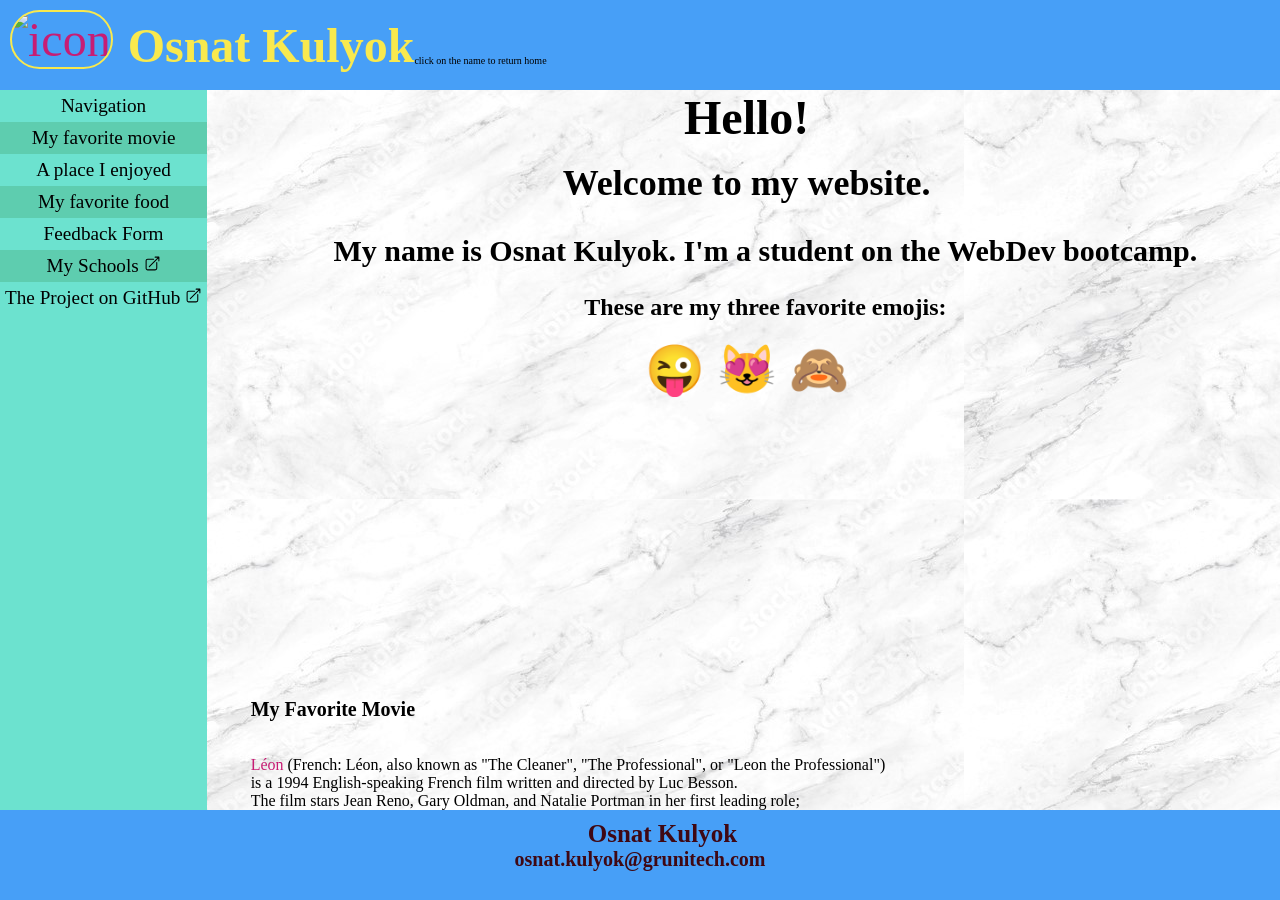
==== index.html @ 678dc271 "web project transfered" ====
<!DOCTYPE html>
<html lang="en">

<head>
    <meta charset="utf-8"/>
    <meta http-equiv="X-UA-Compatible" content="IE=edge" />
    <meta name="viewport" content="width=device-width, initial-scale=1.0" />
    <title>OSNAT KULYOK - HOME</title>
    <link rel="shortcut icon"
            href="./images/leon-the-professional.download"
            type="image/x-icon">
    <link rel="stylesheet" href="./style_2.css">
</head>

<body>

    <div class="header">
      <a href="./index.html">
        <img class="border" alt="icon" src="./Images/face.jpg"/>
      </a>
      <header><a href="./index.html">Osnat Kulyok</a><br>
      <p id="home">click on the name to return home</p></header>
    </div>


    <div class="navbar">
      <a class="button" href="#front_page" target="_self">Navigation</a>
      <a class="dark_button " href="#movie" target="_self">My favorite movie</a>
      <a class="button" href="#place" target="_self" >A place I enjoyed </a>
      <a class="dark_button" href="#favorite_food">My favorite food</a>
      <a class="button" href="#form" target="_self" >Feedback Form</a>
      <a class="dark_button" href="schools.html" target="_blank">My Schools&nbsp;<svg class="external" xmlns="http://www.w3.org/2000/svg" fill="none" viewBox="0 0 24 24" stroke-width="1.5" stroke="currentColor">
                                                <path stroke-linecap="round" stroke-linejoin="round" d="M13.5 6H5.25A2.25 2.25 0 003 8.25v10.5A2.25 2.25 0 005.25 21h10.5A2.25 2.25 0 0018 18.75V10.5m-10.5 6L21 3m0 0h-5.25M21 3v5.25" />
                                                </svg></a>
      <a class="button" href="https://github.com/osnatkulyok/WebDev-project.git" target="_blank">The Project on GitHub&nbsp;<svg class="external" xmlns="http://www.w3.org/2000/svg" fill="none" viewBox="0 0 24 24" stroke-width="1.5" stroke="currentColor">
                                                <path stroke-linecap="round" stroke-linejoin="round" d="M13.5 6H5.25A2.25 2.25 0 003 8.25v10.5A2.25 2.25 0 005.25 21h10.5A2.25 2.25 0 0018 18.75V10.5m-10.5 6L21 3m0 0h-5.25M21 3v5.25" />
                                                </svg></a>
    </div>


    <div class="scroll-container">
        <div id="front_page">
            <h1>Hello!</h1>
            <h2>Welcome to my website.</h2>
            <h3>My name is Osnat Kulyok. I'm a student on the WebDev bootcamp.</h3>
            <h4>These are my three favorite emojis:</h4>
            <h5 id="emoji">&#128540 &#128571 &#128584</h5>
        </div>

        <div id="movie">
            <h3 id="secondtitile">My Favorite Movie</h3>
            <p>
                <a id="in_formation" target="_blank" href="https://www.imdb.com/title/tt0110413/">Léon</a> (French: Léon, also known as "The Cleaner", "The Professional", or "Leon the Professional")
                is a 1994 English-speaking French film written and directed by Luc Besson.
                The film stars Jean Reno, Gary Oldman, and Natalie Portman in her first leading role;
            </p>
           <img id="img_leon"
                src="./images/leon-the-professional.download"
                alt="The killer Matilda"/>
            <h3 id="summary_1">A short description</h3>
            <p class="p_leon_place">
            Leon (Jean Reno) is a cold-blooded assassin living in the Little Italy area of Manhattan, New York.
            Leon lives an ascetic and gray life, lives in cheap motels and stays away from human society.
            He devotes most of his time to training and assassinations in the service of an Italian mobster named Tony (Danny Aiello).
            In his free time he spends in the cinema alone watching old Gene Kelly musicals.
            One day he meets Mathilda (Natalie Portman), a 12-year-old girl who lives with her abusive family in a nearby apartment.
            After corrupt agents of the Drug Enforcement Administration (DEA) led by Norman Stansfield (Gary Oldman) kill Mathilda's family members,
            Leon picks her up at his home.
            Later in the film, Leon and Matilda are shown dealing with unexpected life events
            </p>
            <h4 id="my_reason">Why do Léon</h4>
            <p class="p_16">
                I connected with Leon's story from Matilda's perspective.
                After many upheavals that she experienced at such a young age,
                she always finds within herself the courage to act intuitively.
                Time after time chooses to face the fear and be true to her natural
                character.
            </p>
            <h4>A quote from the movie's song "Shape Of My Heart";</h4>
            <p class="p_16">
                ''He deals the cards to find the answer
                 The sacred geometry of chance
                 The hidden law of a probable outcome
                 The numbers lead a dance ,,
            </p>
        </div>

        <div id="place">

            <div class="flex">
                <div>
                    <h3 id="t_place">My Favorite Place</h3>
                    <p class="p_leon_place" id="hope">
                        My favorite place to visit is an any natural
                        place with water. The special I would be able
                        to recommend is called <a id="information" target="_blank" href="https://maps.app.goo.gl/mrnmHLaAzQPguMEc9">"Hof Habonim"</a>.
                        It's a clean & quite place, where you can enjoy
                        your time and relax.

                        In my opinion, Bonim Beach is a special place,
                        since it is a private and clean beach. There
                        are rocky areas with big curves where you can
                        sit there and watch the sea, stare, dream or
                        just let your thoughts run.
                    </p>

                    <img id="img_boat" src="./images/build.png"
                         alt="An abandoned ship in the middle of the sea"/>
                </div>
                <div class="scroll_block">
                    <img class="pic" src="./images/build.png"
                     alt="Hof Habonim views"/>
                    <img class="pic" src="./images/bonim1.jpg"
                     alt="Hof Habonim views"/>
                    <img class="pic" src="./images/bonim2.jpg"
                     alt="Hof Habonim views"/>
                    <img class="pic" src="./images/bonim3.jpg"
                     alt="Hof Habonim views"/>
                </div>
            </div>
        </div>

        <div id="favorite_food">
            <h3 id="food">My food preferences</h3>
            <h4>A bit about me & Why does it important to choose the right food follow your goals</h4>
            <p class="p_16">
                Food, the calming fuel and source of fantasy and play.
                For me, as a competitive athlete, it's much more then food and craving.
                Every one have to notice and realize what food make them feel good and more afficient.


                For example I would like to share with you some of my favorite meaningful foods.
            </p>

            <ol>
                    <li>The first and most important in terms of nutritional values, <a target="_blank" href="https://he.wikipedia.org/wiki/%D7%91%D7%A9%D7%A8">meat</a>. </li>
                    <img id="meat" src="./images/meat.jpg"
                         alt="Fresh meat platter"
                          align="left"/>
                    <li id="li_2">The <a target="_blank" href="https://he.wikipedia.org/wiki/%D7%90%D7%9C%D7%AA%D7%99%D7%AA">salmon fish</a>, a food rich in protein, calcium and <a href="https://www.w3schools.com/css/css_padding.asp/omega">omega 3</a>.</li>
                    <img id="salmon" src="./images/salomon.jfif"
                         alt="F resh smoked salmon"
                          align="left"/>
                    <li id="li_3">The third and last one is pizza.
                        would be effective especially after <a target="_blank" href="html.404">weight training</a>. </li>
                    <img id="pizza" src="./images/pizza.jpg"
                         alt="Italian pizza rich in vegetables"
                          align="left"/>
                </ol>
        </div>

        <div id="form" class="feedbak_form">
            <form>
                <h1 class="form">Feedback Form</h1>
                <h3 class="form">I'd love to hear your honest toughts!</h3>

                <div class="box">
                     <h3>Personal Details</h3>
                     <div class="box_1">
                         <label>Full name: <input type="text" class="border" id="in_name" name="name"></label>
                         <label class="right">Phone number: <input type="tel" class="border" id="in_phone" name="phone" placeholder="123-4567-890" pattern="[0-9]{3}-[0-9]{4}-[0-9]{3}"></label>
                     </div>
                     <div class="box_2">
                         <label id="email">Email: <input type="email" class="border" id="in_email" name="email" pattern="[a-z0-9._%+-]+@[a-z0-9.-]+\.[a-z]{2, 4}$"></label>
                         <label class="right">Date of birth: <input type="date" class="border" id="in_date" name="date"></label>
                     </div>
                </div>

                 <div class="box-2">
                     <div id="div">
                         <h3 class="box_title">Your Feadback</h3>
                         <textarea id="message" class="border" name="message"></textarea>
                         <label id="in_message" for="message">Your message:</label>

                         <h4 class="box_title">Rating:
                             <input type="radio" id="1" name="rating">
                             <input type="radio" id="2" name="rating">
                             <input type="radio" id="3" name="rating">
                             <input type="radio" id="4" name="rating">
                             <input type="radio" id="5" name="rating">
                             <br>
                             <label for="1" class="num">&emsp;&ensp;&nbsp;1</label>
                             <label for="2" class="num">2</label>
                             <label for="3" class="num">3</label>
                             <label for="4" class="num">4</label>
                             <label for="5" class="num">5</label>
                         </h4>

                     <div class="choice">
                          <label for="multi_choice" class="box_title">How did you find this website?</label><br>
                          <select id="multi_choice" class="border" name="choice">
                                <option value="roaming the internet">roaming the internet</option>
                                <option value="word of mouth">word of mouth</option>
                                <option value="from ad">from ad</option>
                          </select>
                     </div>
                 </div>
            </div>


                <button type="submit" class="submit border" id="submit" formaction="#">
                    submit
                </button>
                <button type="reset" class="submit border" id="reset" formaction="#">
                    reset
                </button>

            </form>
        </div>
    </div>


    <nav class="footer">
         <h4>Osnat Kulyok</h4>
         <div><a href="mailto: osnat.kuliok@grunitech.com">osnat.kulyok@grunitech.com</a></div>
    </nav>


</body>
</html>
---- style_2.css ----
@media screen and (max-width: 900px) {
  body {
    padding: 1rem 3rem;
  }
}

*{
    font-family: 'Arial Nova';
    margin: 0;
}
body{
    background-image: url("./images/background.jpg");
    display: grid;
    grid-template-columns: 1fr 5fr;
    grid-template-rows: 1fr 8fr 1fr;
    height: 100vh;
    overflow: hidden;
    grid-template-areas:
     "header header"
      "title sidebar"
      "footer footer";
}
.header {
    grid-area: header;
    /*position: sticky;*/
    font-weight: 100;
    font-size: 300%;
    width: 100%;
    background-color: #479ff7;
    top: 0;
    background-position: 99%;
    background-repeat: no-repeat;

  }
 .header a {
    margin-top: 10px;
    margin-left: 10px;
    float: left;
    border-radius: 50px;
  }
 .header a img{
     width: 70px;
     height: 60px;
     border-radius: inherit;
     border: 2.5px solid #f9e94e;
 }
 #home{
     font-size: 10px;
 }
  .header header:hover {
    background-color: #555;
    color: #f9e94e;
    justify-self: auto;
  }
  .header header a{
      margin-top: 18px;
      margin-left: 15px;
      font-family: "BN Eyal";
      color: #f9e94e;
      font-weight: bold;
  }
  :-webkit-any-link {
    color: #c71d74;
    text-decoration: none;
  }
  .header img:hover {
    display: inline-block;
    color: white;
  }

.navbar {
    display: flex;
    height: 80vh;
    flex-flow: column;
    grid-area: title;
    top: 0;
    margin: 0;
    /*position: sticky;*/
    background-color: #6ce2cf;
    text-align: center;
    width: max-content;
  }
/*.navbar a.external::after {*/
/*  content: url(./images/vote.jfif);*/
/*}*/
  .button {
    font-size: larger;
    display: block;
    block-size: auto;
    color: black;
    padding: 5px;
  }
  .dark_button {
    display: block;
    background-color: #5ecdaf;
    font-size: larger;
    color: black;
    padding: 5px;
  }
.external{
    width: 17px;
    height: 17px;
}
  .navbar a:hover {
    background-color: #555;
    color: white;
  }

  .navbar a:active {
    transform: scale(0.98);
    box-shadow: 3px 2px 22px 1px rgba(0, 0, 0, 0.24);
  }
.scroll-container {
    grid-area: sidebar;
    overflow-y: scroll;
    text-align: left;
    flex-direction: column;
    /*justify-content: start;*/
    align-content: flex-start;
    align-items: center;
    justify-content: center;
    height: 100%;
  }
/*.scrollpage  {*/
/*    overflow-y: scroll;*/
/*  }*/
  .scroll-container h1 {
    height: 1.5em;
    font-size: 200%;
  }

  .scroll-container h2 {
    font-size: 150%;
    height: 2em;
  }
  .scroll-container h3 {
    font-size: 125%;
    height: 2em;
    font-family: "Arial Nova";
  }
  .scroll-container h4 {
    font-family: "Arial Nova";
    font-size: 100%;
    height: 2em;
  }
  /*.scroll-container {*/
  /*  align-items: center;*/
  /*  justify-content: center;*/
  /*  height: 100%;*/
  /*}*/
.footer {
    grid-area: footer;
    background-color: #479ff7;
    position: sticky;
    bottom: 0;
    width: 100%;
    text-align: center;
  }
  .footer h4 {
    margin-top: 10px;
    font-family: "BN Eyal";
    font-weight: bold;
    font-size: 25px;
    color: #3f0813;
  }
.footer div {
    margin-bottom: 10px;
    margin-bottom: 20px;
  }
.footer div  a{
    color: #3f0813;
    font-size: 20px;
    font-weight: bolder;
}
ul{
    list-style-type:circle;
    font-family:Calibri;
    margin-left: 2.5%
}
p{
    white-space: pre-line;
    text-align: left;
    margin-left: 3.5%;
}
h3{
    font-family: Algerian;
    margin-left: 3.5%;
}
h4{
    margin-left: 3.5%;
    font-family: Algerian;
}
ol{
    list-style-type: square;
    margin-left: 3.5%;
}
#front_page{
    text-align: center;
    font-size: x-large;
}
#emoji{
    font-size: xxx-large;
}
#navtitle{
    margin-top: 3%;
    margin-left: 3.2%;
}
#secondtitile{
    margin-top: 300px;
    font-family: Algerian;
}
#movie{
    padding-top: 0px;
}
#img_leon{
    margin-top: 20px;
    margin-left: 3.5%;
    padding: 0;
    filter: drop-shadow(5px 5px 5px #222);
    border: 5px solid black;
}
#summary_1{
    margin-top: 3%;
}
.p_leon_place{
    margin-left: 4.5%;
}
.p_16{
    margin-left: 5%;
}
#place{
    padding-top: 400px;
}
#t_place{
    margin-left: 4%;
    margin-top: 2.5%;
    font-family: Algerian;
    letter-spacing: 4px;
}
/*#hope{*/
/*    float: right;*/
/*    margin-right: 200px;*/
/*}*/
#img_boat{
    margin-top: 1%;
    padding: 0;
    margin-left: 4.7%;
    filter: drop-shadow(5px 5px 5px #222);
    width: 310px;
    height: 300px;
    border-radius: 7px;
    border: 5px solid #0eefef;
}
.scroll_block{
    overflow-y: scroll;
    max-width: 330px;
    max-height: 655px;
    margin-right: 200px;
    margin-left: 350px;
    margin-top: 50px;
    filter: drop-shadow(5px 5px 5px #222);
    border: 5px solid #4ef9da;
    background-color: #0eefef;
}
 .flex{
     display: flex;
 }
.pic{
    width: 310px;
    height: 310px;
}
#favorite_food{
    margin-top: 400px;
}
#food{
    margin-top: 5%
}
#meat{
    margin-top: 0.5%;
    padding: 0;
    filter: drop-shadow(3px 3px 3px #222);
    width: 200px;
    height: 100px;
    border: 4px solid black;
}
#li_2{
    margin-top: 12.5%;
}
#salmon{
    padding: 0;
    margin-top: 1%;
    filter: drop-shadow(3px 3px 3px #222);
    width: 200px;
    height: 100px;
    border: 4px solid black;
}
#li_3{
    white-space: pre-line;
    margin-top: 13%;
}
#pizza{
    margin-bottom: 5%;
    margin-top: 1%;
    padding: 0;
    filter: drop-shadow(3px 3px 3px #222);
    width: 200px;
    height: 100px;
    border: 4px solid black;
}
.feedbak_form{
    margin-top: 600px;
}
.form{
    margin-left: 50px;
    font-family: "Arial Nova";

}
.box{
    height: 160px;
    width: 55%;
    border: 5px solid #6ce2cf;
    padding-top: 7px;
    padding-left: 20px;
    padding-right: 30px;
    padding-bottom: 7px;
    margin-top: 70px;
    margin-bottom: 20px;
    margin-left: 50px;
    font-weight: bold;
}
.box h3{
    font-family: "Arial Nova";
    margin-left: 0;
}
.right{
    margin-left: 100px;
}
.border{
    border: 4px solid grey;
    border-radius: 20px;
}
#in_name {
    margin-left: 10px;
}
#in_email{
    margin-left: 40px;

}
#in_phone {
    margin-left: 10px;
}
#in_date{
    margin-left: 27px;
    width: 153px;
}
.box_2 {
    margin-top: 20px;
}
.box-2 {
    max-height: 200px;
    max-width: 55%;
    border: 5px solid #6ce2cf;
    padding-top: 7px;
    padding-left: 20px;
    padding-right: 30px;
    padding-bottom: 20px;
    margin-left: 50px;
}
.box_title {
    font-family: "Arial Nova";
    margin-left: 10px;

}
#in_message{
    float: right;
    padding-right: 20px;
    font-weight: bold;

}
#message{
    float: right;
    padding: 40px 50px;
    border-radius: 20px;
}
#div{
    margin-bottom: 100px;
}
.num{
    letter-spacing: 12px;
    font-weight: normal;
}
#multi_choice{
    margin-top: 8px;
    padding: 10px 50px;
}
.submit{
    padding: 10px 30px;
    font-weight: bold;
    margin-top: 17px;
    margin-bottom: 80px;
}
#submit{
    margin-left: 50px;
    background-color: cyan;
}
#reset{
    margin-left: 10px;
    background-color: yellow;
}
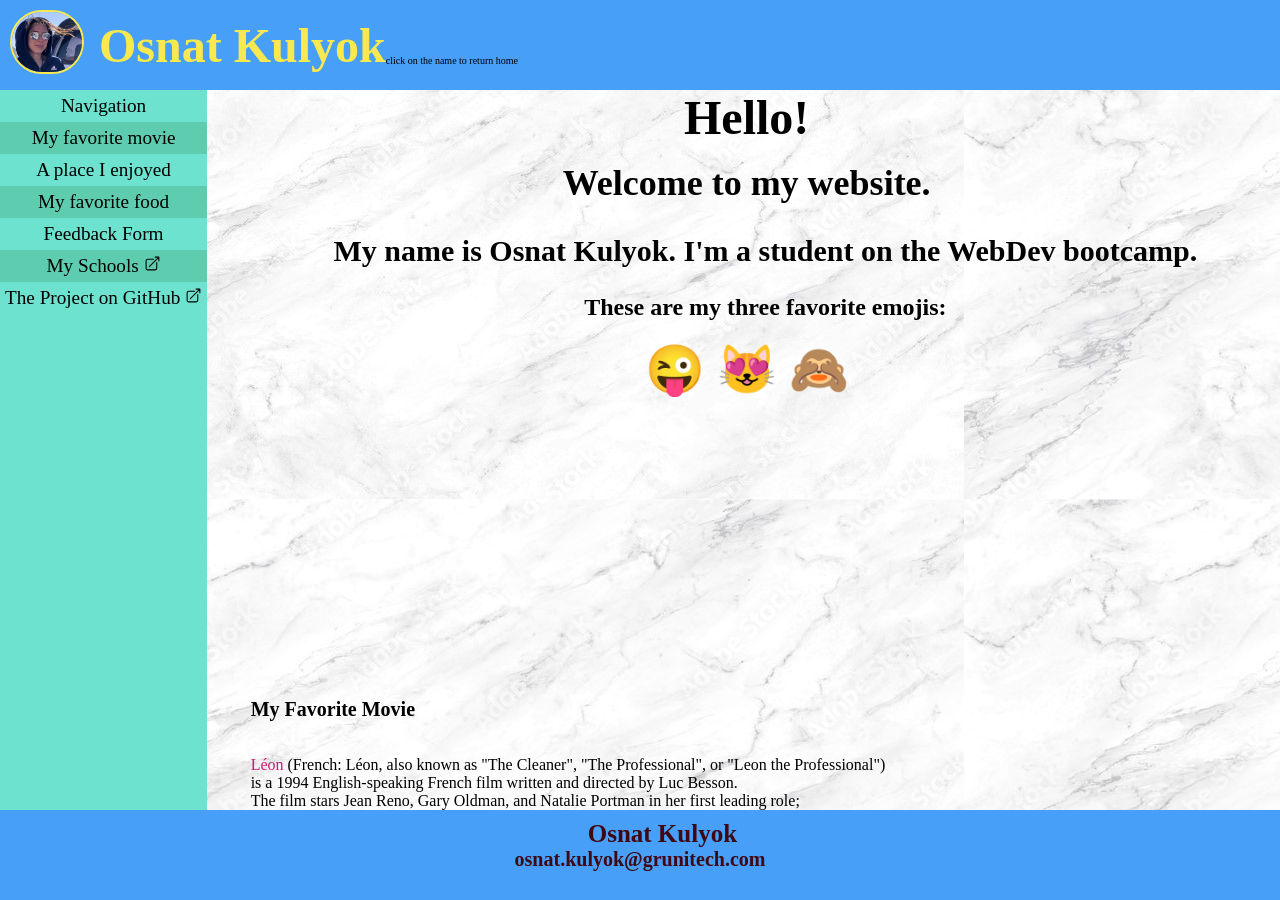
==== commit 2054a783: "comments" ====
--- a/index.html
+++ b/index.html
@@ -16,7 +16,7 @@
 
     <div class="header">
       <a href="./index.html">
-        <img class="border" alt="icon" src="./Images/face.jpg"/>
+        <img class="border" alt="icon" src="./images/face.jpg"/>
       </a>
       <header><a href="./index.html">Osnat Kulyok</a><br>
       <p id="home">click on the name to return home</p></header>
